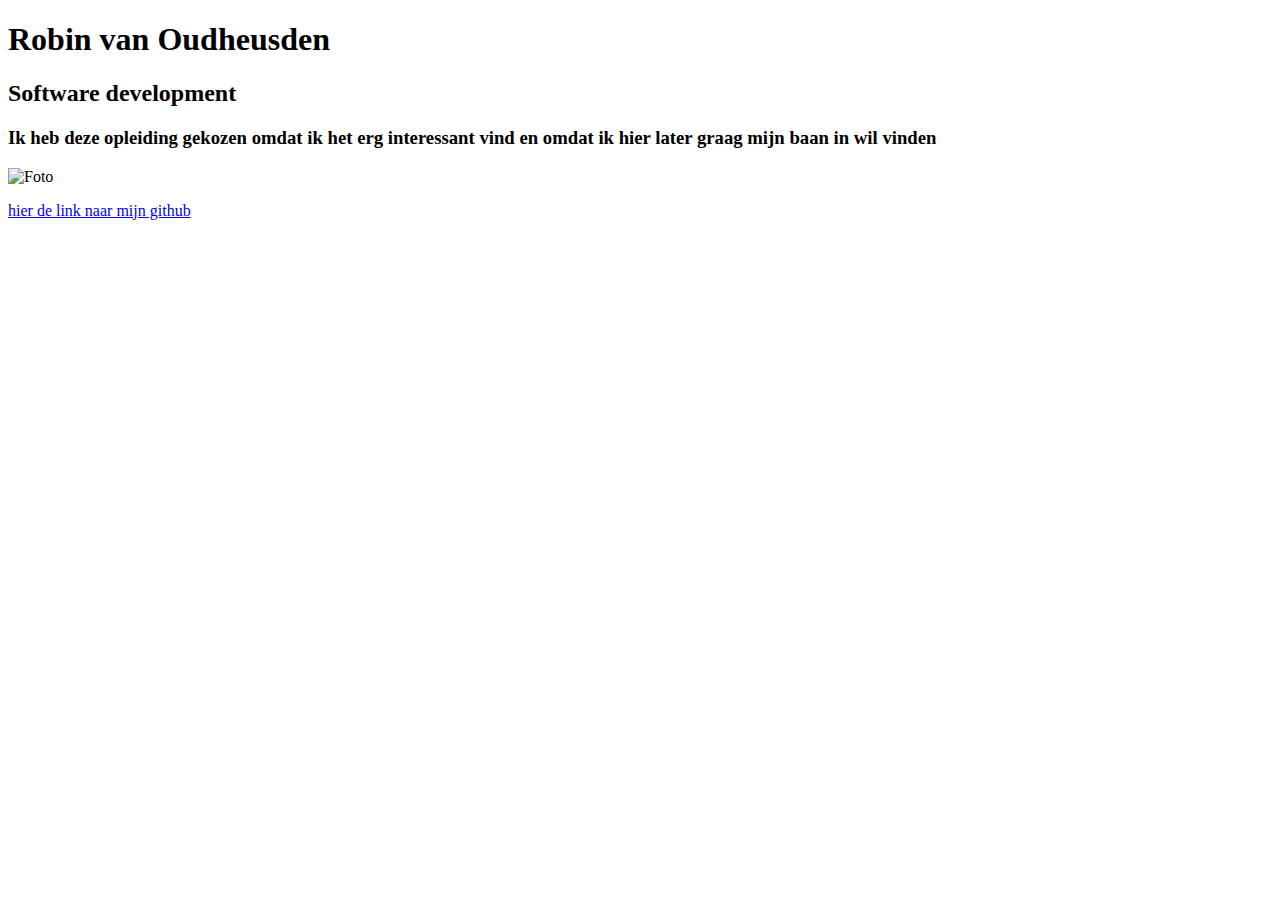
==== index.html @ e95dfa65 "Website" ====
<!DOCTYPE html>

<html lang="nl">
	
	<head>
		<meta charset="UTF-8">
		<title>Robin van Oudheusden</title>
	</head>

	
	<body>
        <h1>Robin van Oudheusden</h1>
        <h2>Software development</h2>
        <h3>Ik heb deze opleiding gekozen omdat ik het erg interessant vind en omdat ik hier later graag mijn baan in wil vinden</h3>
	</body>
    <img src="selfie.jpg" alt="Foto" width="181" height="321">
    <p></p>
    <a href="https://github.com/RobinVanOudheusden">hier de link naar mijn github</a>

</html>
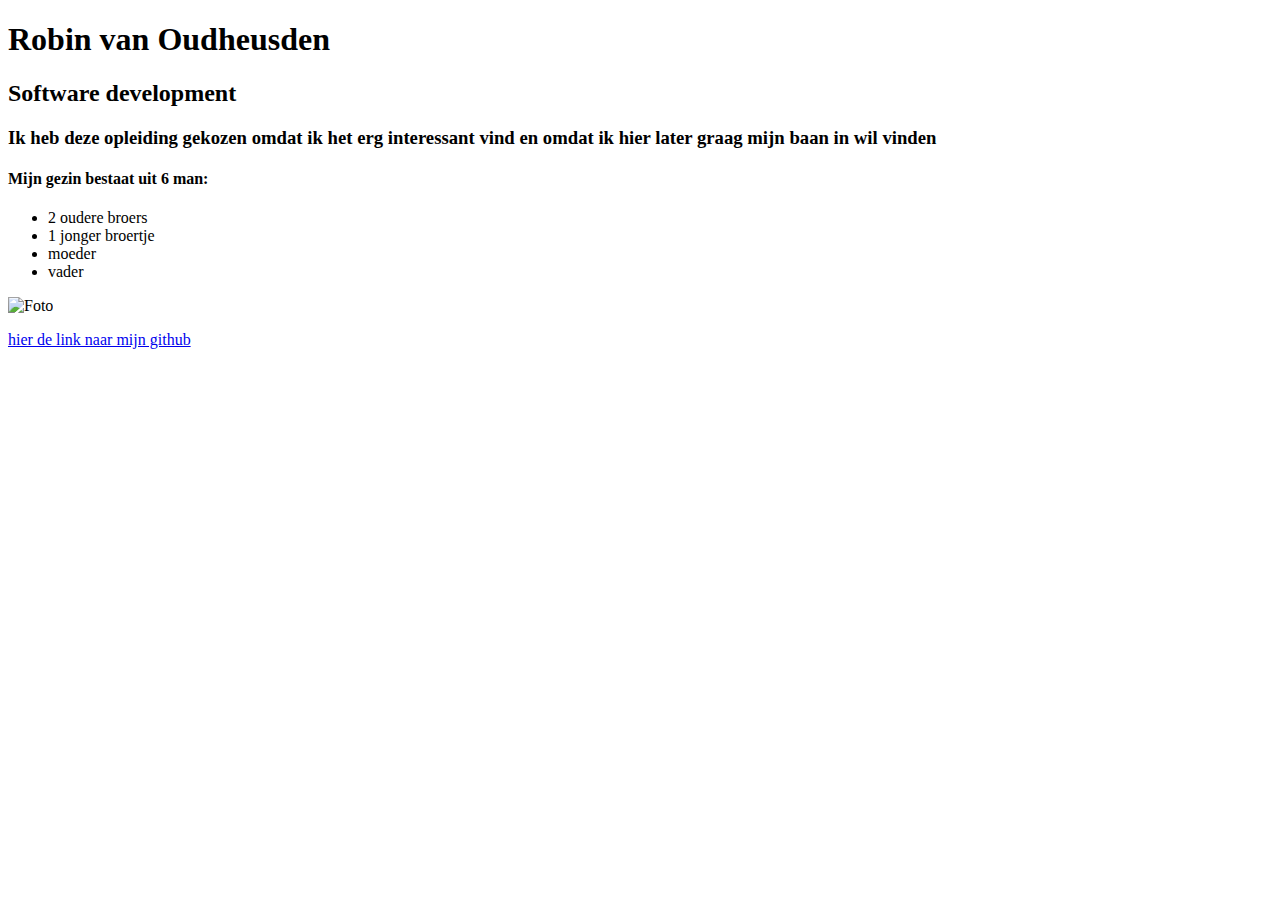
==== commit 7410e61e: "Website" ====
--- a/index.html
+++ b/index.html
@@ -12,6 +12,13 @@
         <h1>Robin van Oudheusden</h1>
         <h2>Software development</h2>
         <h3>Ik heb deze opleiding gekozen omdat ik het erg interessant vind en omdat ik hier later graag mijn baan in wil vinden</h3>
+
+        <h4>Mijn gezin bestaat uit 6 man:</h4>
+        <ul><li>2 oudere broers</li>   
+        <li>1 jonger broertje</li>
+        <li>moeder</li>
+        <li>vader</li></ul>    
+
 	</body>
     <img src="selfie.jpg" alt="Foto" width="181" height="321">
     <p></p>
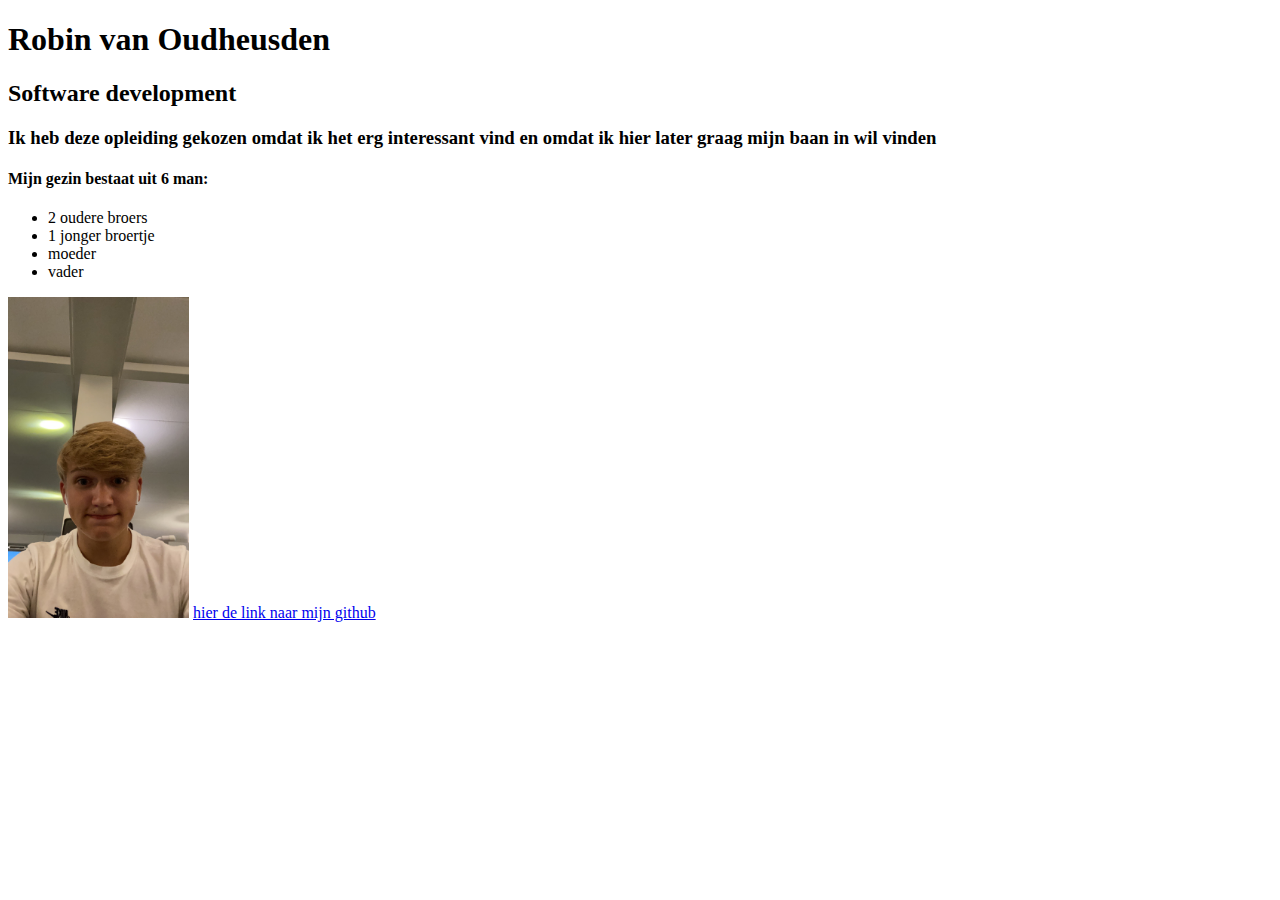
==== commit 21ad966c: "website" ====
--- a/index.html
+++ b/index.html
@@ -18,10 +18,10 @@
         <li>1 jonger broertje</li>
         <li>moeder</li>
         <li>vader</li></ul>    
-
+        <img src="Selfie.JPG" alt="Foto" width="181" height="321">
+        <a href="https://github.com/RobinVanOudheusden">hier de link naar mijn github</a>
 	</body>
-    <img src="selfie.jpg" alt="Foto" width="181" height="321">
-    <p></p>
-    <a href="https://github.com/RobinVanOudheusden">hier de link naar mijn github</a>
+   
+    
 
 </html>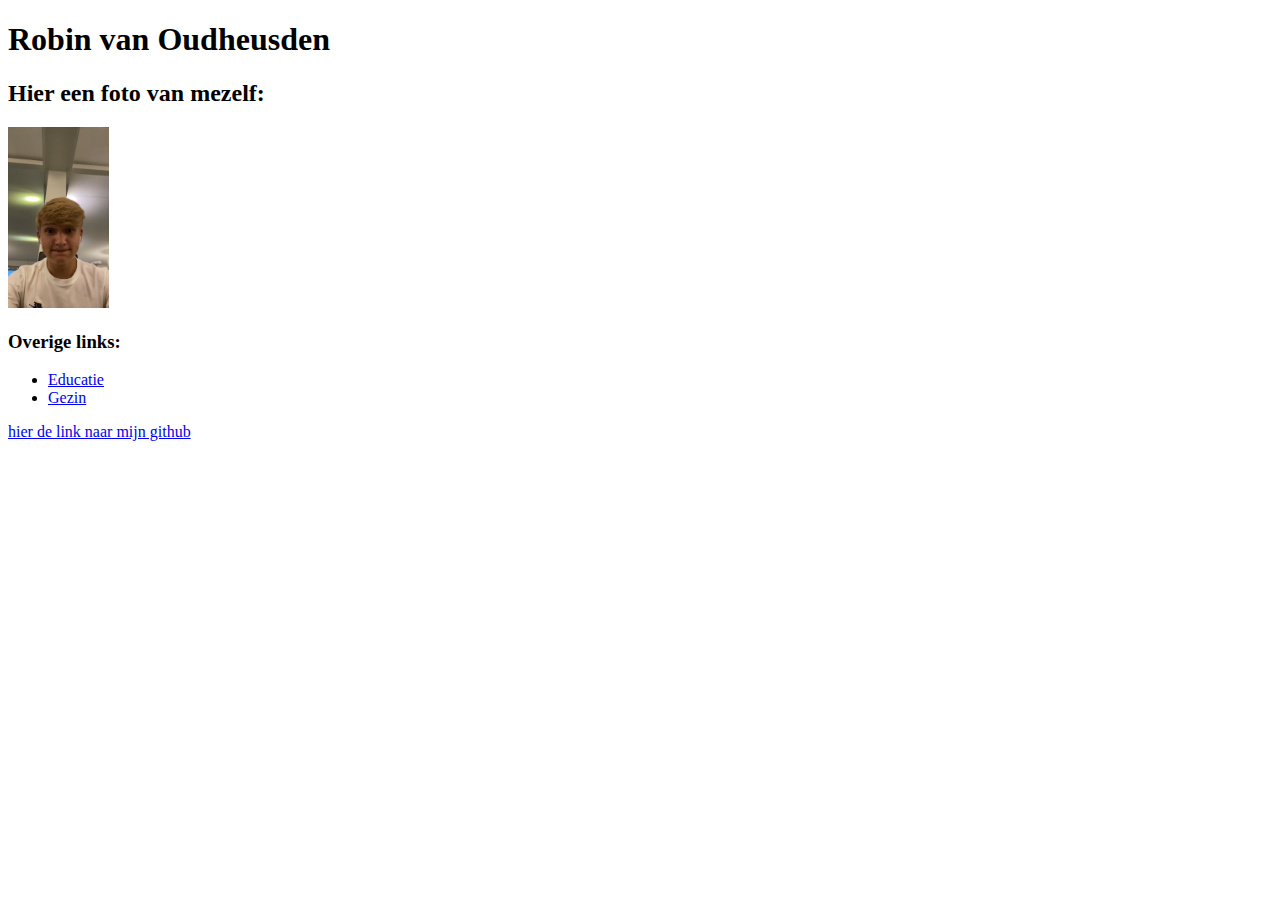
==== commit 0f337540: "Website" ====
--- a/index.html
+++ b/index.html
@@ -10,18 +10,16 @@
 	
 	<body>
         <h1>Robin van Oudheusden</h1>
-        <h2>Software development</h2>
-        <h3>Ik heb deze opleiding gekozen omdat ik het erg interessant vind en omdat ik hier later graag mijn baan in wil vinden</h3>
-
-        <h4>Mijn gezin bestaat uit 6 man:</h4>
-        <ul><li>2 oudere broers</li>   
-        <li>1 jonger broertje</li>
-        <li>moeder</li>
-        <li>vader</li></ul>    
-        <img src="Selfie.JPG" alt="Foto" width="181" height="321">
+        <h2>Hier een foto van mezelf:</h2>    
+        <img src="Selfie.JPG" alt="Foto" width="101" height="181">
+        <p></p>
+        <h3>Overige links:</h3>
+        <ul>
+                <li><a href="http://localhost:52330/educatie.html">Educatie</a></li>
+                <li><a href="http://localhost:52330/gezin.html">Gezin</a></li>
+        </ul>
+        
         <a href="https://github.com/RobinVanOudheusden">hier de link naar mijn github</a>
 	</body>
-   
-    
 
 </html>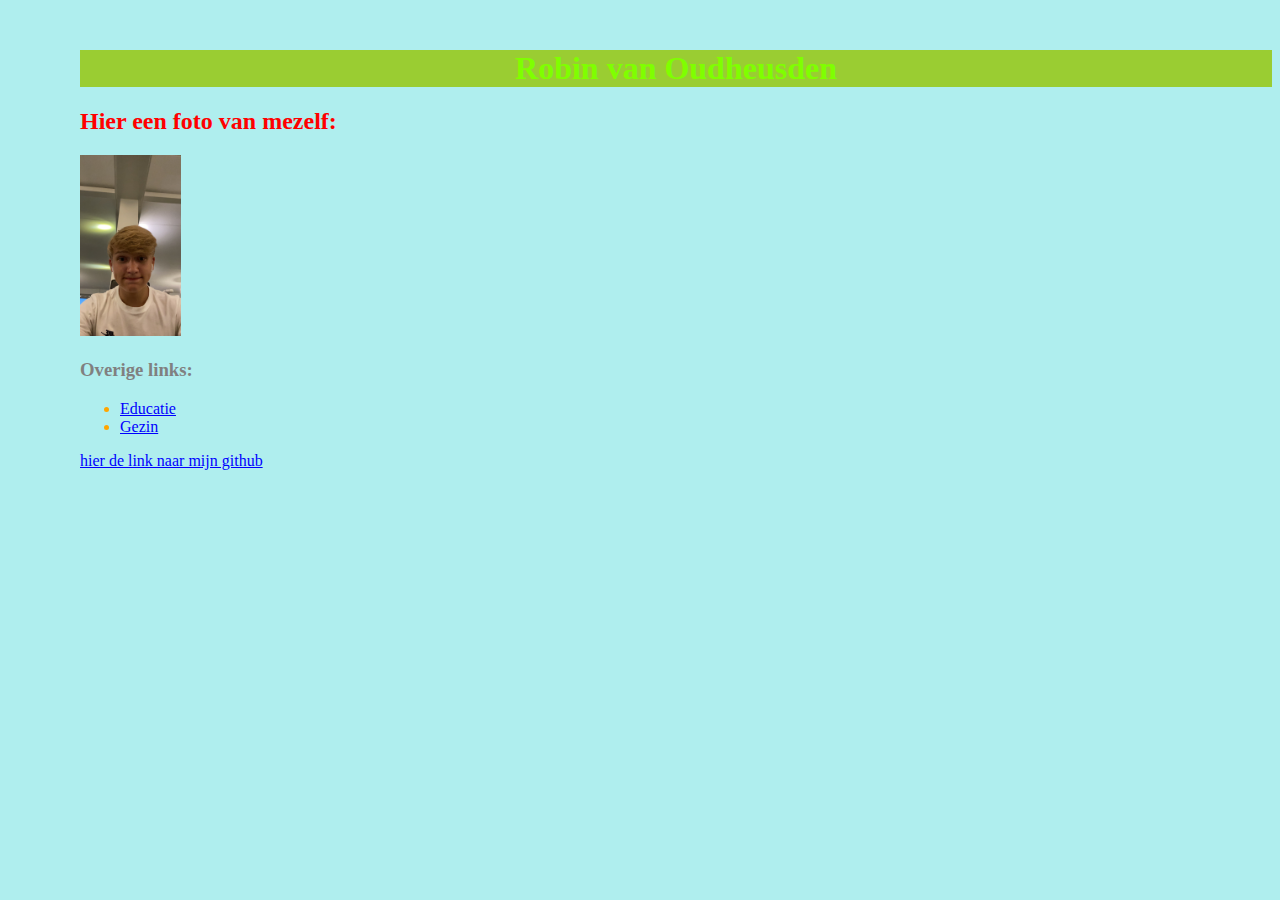
==== commit 3383ea30: "Website" ====
--- a/index.html
+++ b/index.html
@@ -5,6 +5,7 @@
 	<head>
 		<meta charset="UTF-8">
 		<title>Robin van Oudheusden</title>
+                <link rel="stylesheet"type = "text/css" href="styles.css">
 	</head>
 
 	
--- a/styles.css
+++ b/styles.css
@@ -0,0 +1,30 @@
+body {
+    background-color: paleturquoise;
+}
+
+a{
+    color: blue;
+}
+a:hover{
+    color: azure;
+}
+
+h1{color: chartreuse;
+    background-color: yellowgreen;
+text-align: center;}
+h2{
+    color: red;
+}
+h3{color:  grey;}
+
+html{
+    color: orange;
+}
+
+body{
+    margin-top: 50px;
+    margin-left: 60px;
+    margin-bottom: 50px;
+    padding-left: 20px;
+    padding-bottom: 30px;
+}